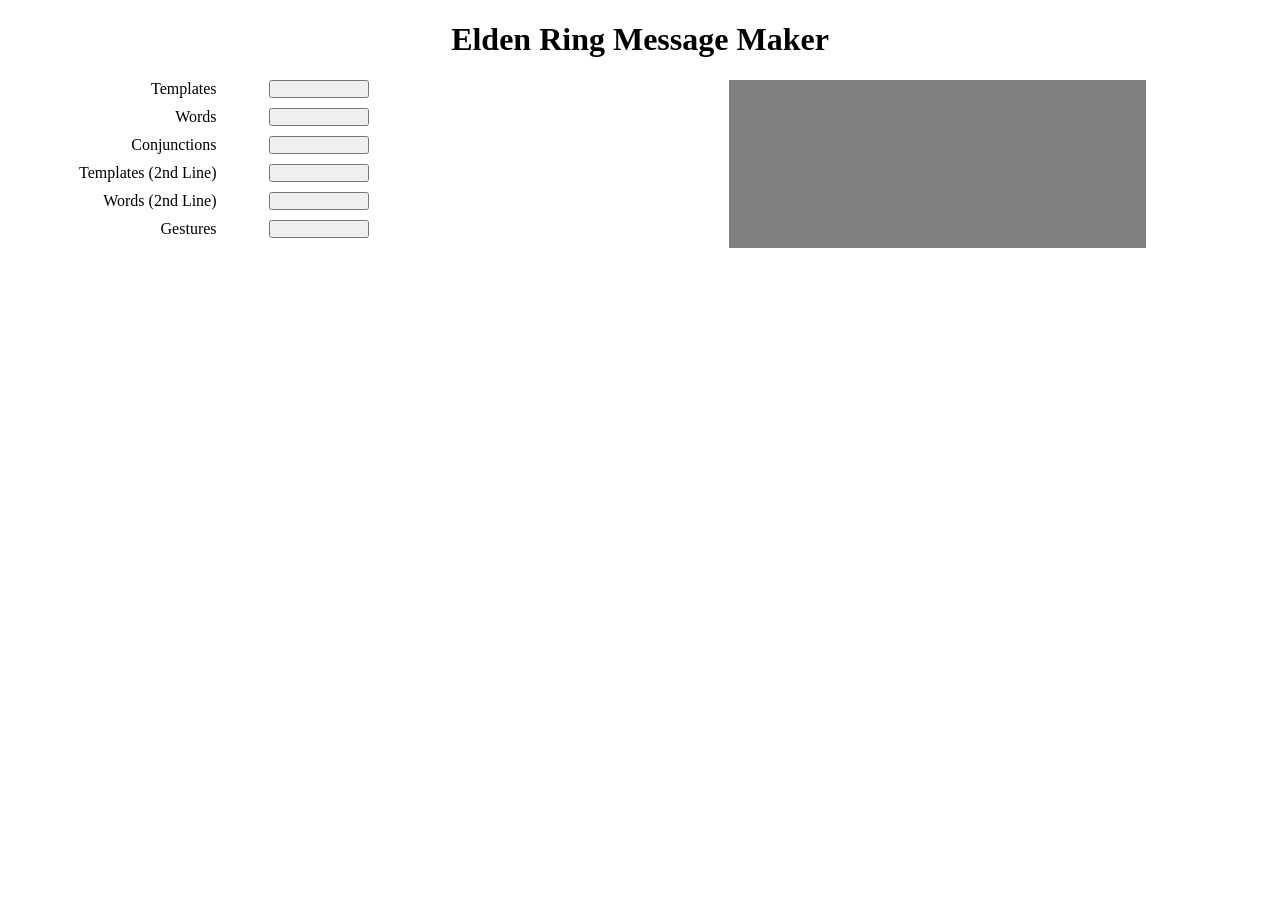
==== eldenringmessage.html @ d7c4f783 "full render implementation" ====
<!DOCTYPE html>



<html lang="en">
    <head>
        <link rel="stylesheet" href="erstyle.css">
        <h1>Elden Ring Message Maker</h1>
    </head>
    <body>
        <div id="window">
            <div id="allMessage">
                <div id="selectorLabelsGroup">
                    <label class="selectorLabel">Templates</label>
                    <label class="selectorLabel">Words</label>
                    <label class="selectorLabel">Conjunctions</label>
                    <label class="selectorLabel">Templates (2nd Line)</label>
                    <label class="selectorLabel">Words (2nd Line)</label>
                    <label class="selectorLabel">Gestures</label>
                </div>
                <div id="selectorButtonsGroup">
                    <button id="templatesbutton1" class="selectorButton templatesButton" data-renderonline="1"></button>
                    <button id="wordsbutton1" class="selectorButton wordsButton" data-renderonline="1"></button>
                    <button id="conjunctionsButton" class="selectorButton conjunctionsButton" data-renderonline="1"></button>
                    <button id="templatesbutton2" class="selectorButton templatesButton" data-renderonline="2"></button>
                    <button id="wordsbutton2" class="selectorButton wordsButton" data-renderonline="2"></button>
                    <button id="gesturesButton" class="selectorButton gestureButton" data-renderonline="3"></button>
                </div>
            </div>

            <div id="messageRenderedArea">
                <p id="line1Render"></p>
                <p id="line2Render"></p>
                <p id="gestureRender"></p>
            </div>
            

            <div id="fillIn">
                <h2 id="selectedHeader"></h2>
                <div id="fillInButtons">
                    <div id="fillInText"></div>
                    <div id="fillInTextCol2"></div>
                </div>
            </div>
        </div>
        <script src="messagehandler.js"></script>
    </body>
</html>
---- erstyle.css ----
#allMessage {
    height: auto;
    width: 33%;
    display: flex;
    flex-direction: row;
}

.selectorButton {
    width: auto;
    min-width: 100px;
    height: 18px;
    margin-left: 25%;
}

.selectorButton, .selectorLabel {
    margin-bottom: 10px;
}

#selectorLabelsGroup {
    display: flex;
    flex-direction: column;
    width: 50%;
    align-items: flex-end;
}

#selectorButtonsGroup {
    display: flex;
    flex-direction: column;
    width: 50%;
    align-items: flex-start;

}

#selectedHeader {
    text-align: center;
}

.selection {
    margin-bottom: 10px;
    display: flex;
    flex-direction: row;
}

h1 {
    text-align: center;
}

#window {
    display: flex;
    flex-direction: row;
}

#fillIn {
    background-color: grey;
    width: 33%;
    margin-right: 10%;
    margin-left: auto;
    white-space: pre-line;
    display: flex;
    flex-direction: column;
}

#fillInText {
    display: flex;
    flex-direction: column;
    width: 50%;
}

#fillInTextCol2 {
    display: flex;
    flex-direction: column;
    width: 50%;
}

#fillInButtons {
    display: flex;
    flex-direction: row;
}

button:hover {
    background-color: grey;
    color: white;
}
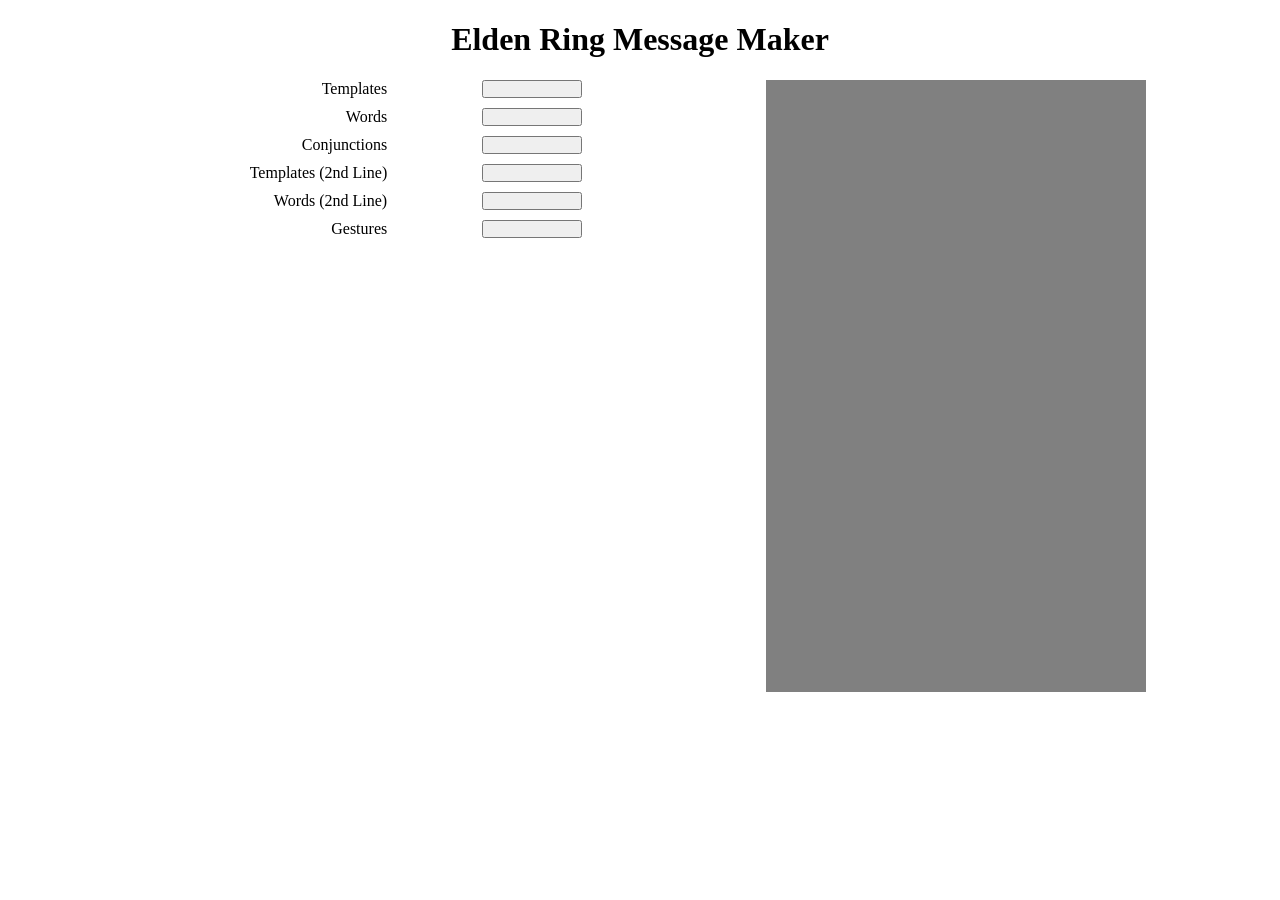
==== commit a77551d1: "scroll bar added" ====
--- a/eldenringmessage.html
+++ b/eldenringmessage.html
@@ -5,36 +5,38 @@
 <html lang="en">
     <head>
         <link rel="stylesheet" href="erstyle.css">
+
         <h1>Elden Ring Message Maker</h1>
     </head>
     <body>
         <div id="window">
-            <div id="allMessage">
-                <div id="selectorLabelsGroup">
-                    <label class="selectorLabel">Templates</label>
-                    <label class="selectorLabel">Words</label>
-                    <label class="selectorLabel">Conjunctions</label>
-                    <label class="selectorLabel">Templates (2nd Line)</label>
-                    <label class="selectorLabel">Words (2nd Line)</label>
-                    <label class="selectorLabel">Gestures</label>
+            <div id="leftWindow">
+                <div id="selectionArea">
+                    <div id="selectorLabelsGroup">
+                        <label class="selectorLabel">Templates</label>
+                        <label class="selectorLabel">Words</label>
+                        <label class="selectorLabel">Conjunctions</label>
+                        <label class="selectorLabel">Templates (2nd Line)</label>
+                        <label class="selectorLabel">Words (2nd Line)</label>
+                        <label class="selectorLabel">Gestures</label>
+                    </div>
+                    <div id="selectorButtonsGroup">
+                        <button id="templatesbutton1" class="selectorButton templatesButton" data-renderonline="1"></button>
+                        <button id="wordsbutton1" class="selectorButton wordsButton" data-renderonline="1"></button>
+                        <button id="conjunctionsButton" class="selectorButton conjunctionsButton" data-renderonline="1"></button>
+                        <button id="templatesbutton2" class="selectorButton templatesButton" data-renderonline="2"></button>
+                        <button id="wordsbutton2" class="selectorButton wordsButton" data-renderonline="2"></button>
+                        <button id="gesturesButton" class="selectorButton gestureButton" data-renderonline="3"></button>
+                    </div>
                 </div>
-                <div id="selectorButtonsGroup">
-                    <button id="templatesbutton1" class="selectorButton templatesButton" data-renderonline="1"></button>
-                    <button id="wordsbutton1" class="selectorButton wordsButton" data-renderonline="1"></button>
-                    <button id="conjunctionsButton" class="selectorButton conjunctionsButton" data-renderonline="1"></button>
-                    <button id="templatesbutton2" class="selectorButton templatesButton" data-renderonline="2"></button>
-                    <button id="wordsbutton2" class="selectorButton wordsButton" data-renderonline="2"></button>
-                    <button id="gesturesButton" class="selectorButton gestureButton" data-renderonline="3"></button>
+
+                <div id="messageRenderedArea">
+                    <p id="line1Render"></p>
+                    <p id="line2Render"></p>
+                    <p id="gestureRender"></p>
                 </div>
             </div>
-
-            <div id="messageRenderedArea">
-                <p id="line1Render"></p>
-                <p id="line2Render"></p>
-                <p id="gestureRender"></p>
-            </div>
             
-
             <div id="fillIn">
                 <h2 id="selectedHeader"></h2>
                 <div id="fillInButtons">
--- a/erstyle.css
+++ b/erstyle.css
@@ -1,6 +1,6 @@
-#allMessage {
+#selectionArea {
     height: auto;
-    width: 33%;
+    width: 100%;
     display: flex;
     flex-direction: row;
 }
@@ -64,12 +64,16 @@
     display: flex;
     flex-direction: column;
     width: 50%;
+    height: 572.27px;
+    overflow: auto;
 }
 
 #fillInTextCol2 {
     display: flex;
     flex-direction: column;
     width: 50%;
+    height: 572.27px;
+    overflow: auto;
 }
 
 #fillInButtons {
@@ -80,4 +84,15 @@
 button:hover {
     background-color: grey;
     color: white;
+}
+
+#leftWindow {
+    display: flex;
+    flex-direction: column;
+    width: 66%;
+}
+
+#messageRenderedArea {
+    text-align: left;
+    margin-left: 50%;
 }
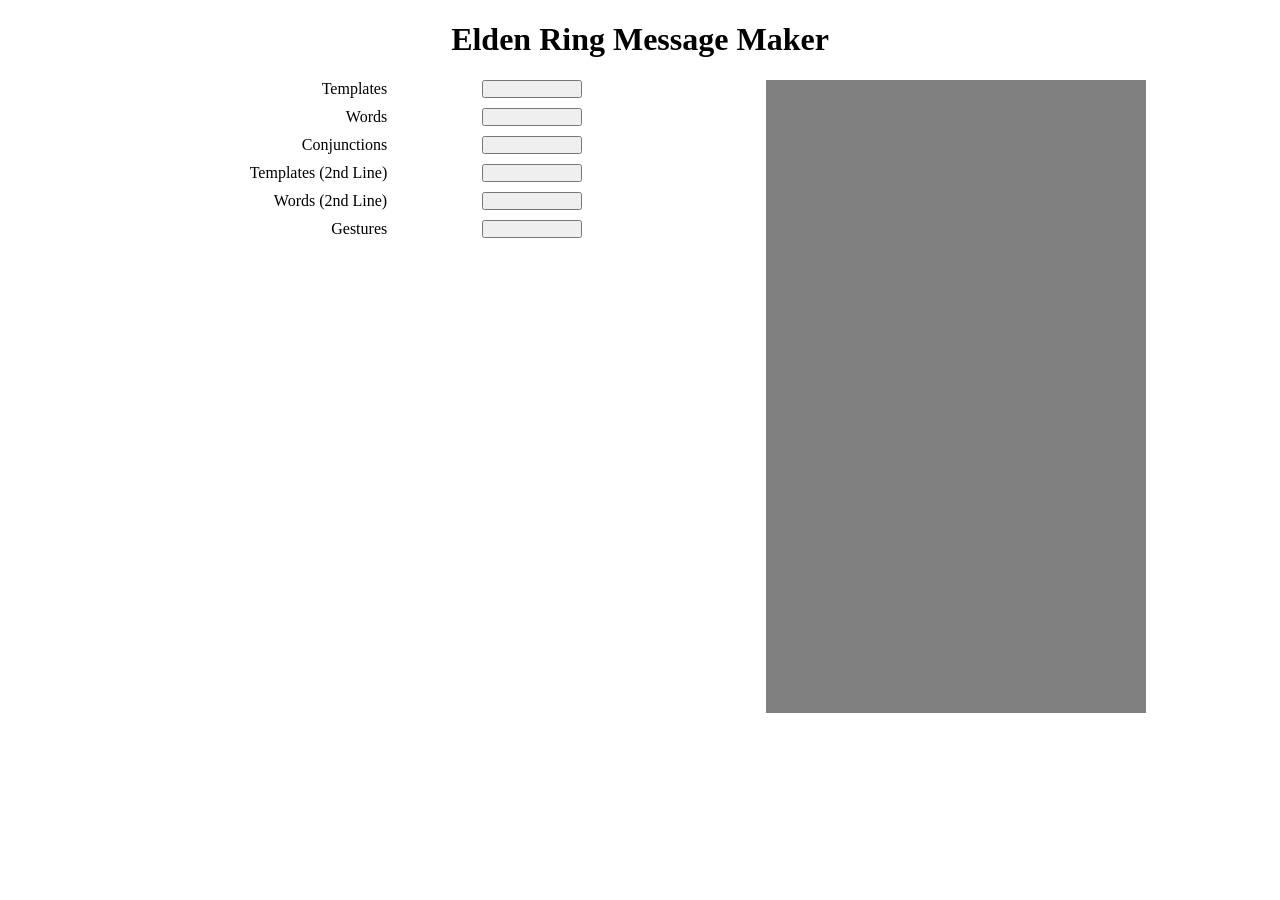
==== commit 56b632cb: "added search system and all tab for words" ====
--- a/eldenringmessage.html
+++ b/eldenringmessage.html
@@ -39,6 +39,7 @@
             
             <div id="fillIn">
                 <h2 id="selectedHeader"></h2>
+                <input type="text" id="fillInSearch" onkeyup="filterFillIn()" placeholder="Type to search items...">
                 <div id="fillInButtons">
                     <div id="fillInText"></div>
                     <div id="fillInTextCol2"></div>
--- a/erstyle.css
+++ b/erstyle.css
@@ -92,7 +92,11 @@
     width: 66%;
 }
 
+#fillInSearch {
+    visibility: hidden;
+}
+
 #messageRenderedArea {
-    text-align: left;
-    margin-left: 50%;
+    width: 50%;
+    margin-left: auto;
 }
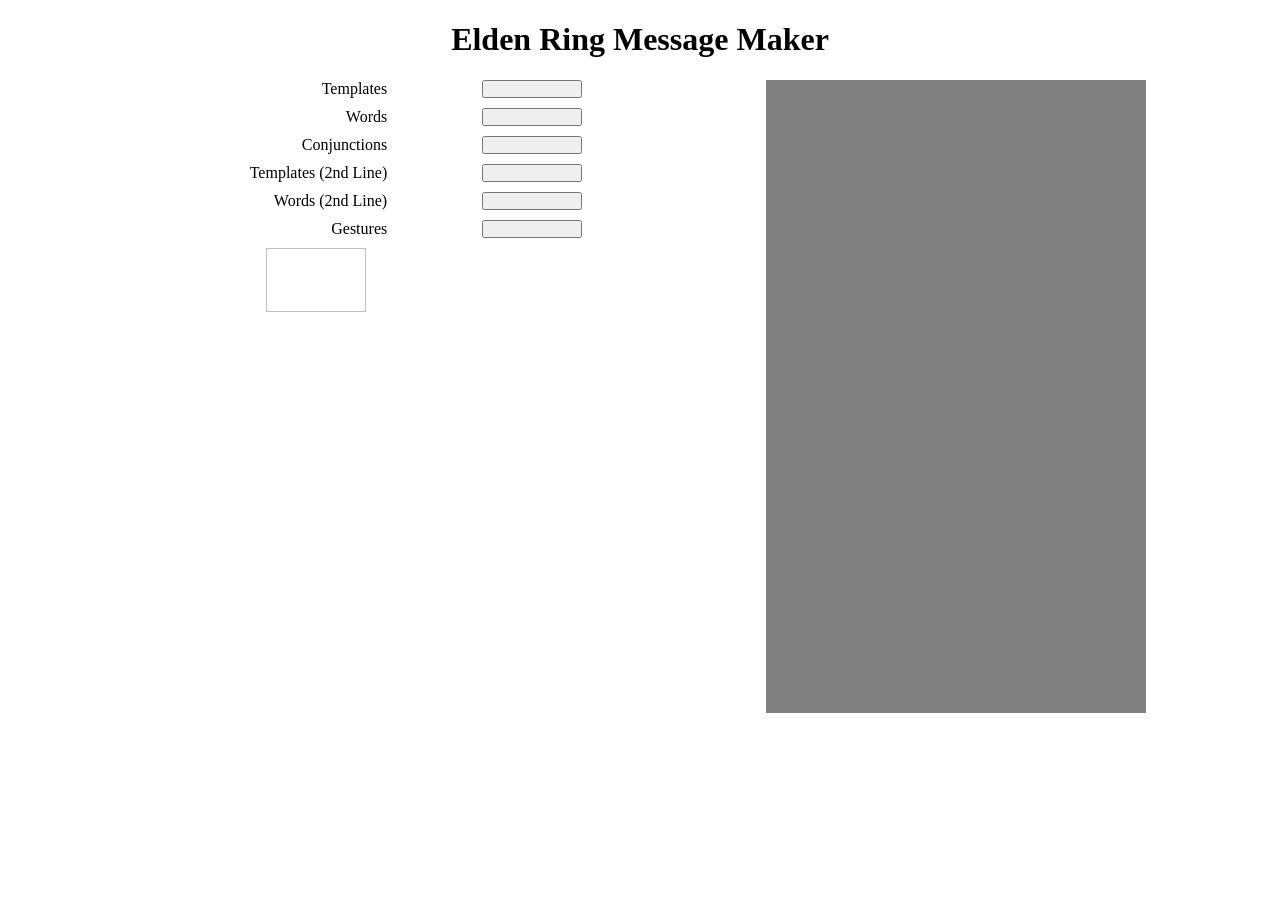
==== commit a4f6be1a: "gesture support and added font" ====
--- a/eldenringmessage.html
+++ b/eldenringmessage.html
@@ -31,9 +31,11 @@
                 </div>
 
                 <div id="messageRenderedArea">
-                    <p id="line1Render"></p>
-                    <p id="line2Render"></p>
-                    <p id="gestureRender"></p>
+                    <img id="gestureRender" width="100" height="auto"></p>
+                    <div id="textRenderArea">
+                        <p id="line1Render"></p>
+                        <p id="line2Render"></p>
+                    </div>
                 </div>
             </div>
             
--- a/erstyle.css
+++ b/erstyle.css
@@ -97,6 +97,14 @@
 }
 
 #messageRenderedArea {
-    width: 50%;
+    width: 66%;
     margin-left: auto;
+    display: flex;
+    flex-direction: row;
+}
+
+#textRenderArea {
+    display: flex;
+    flex-direction: column;
+    margin-left: 5%;
 }
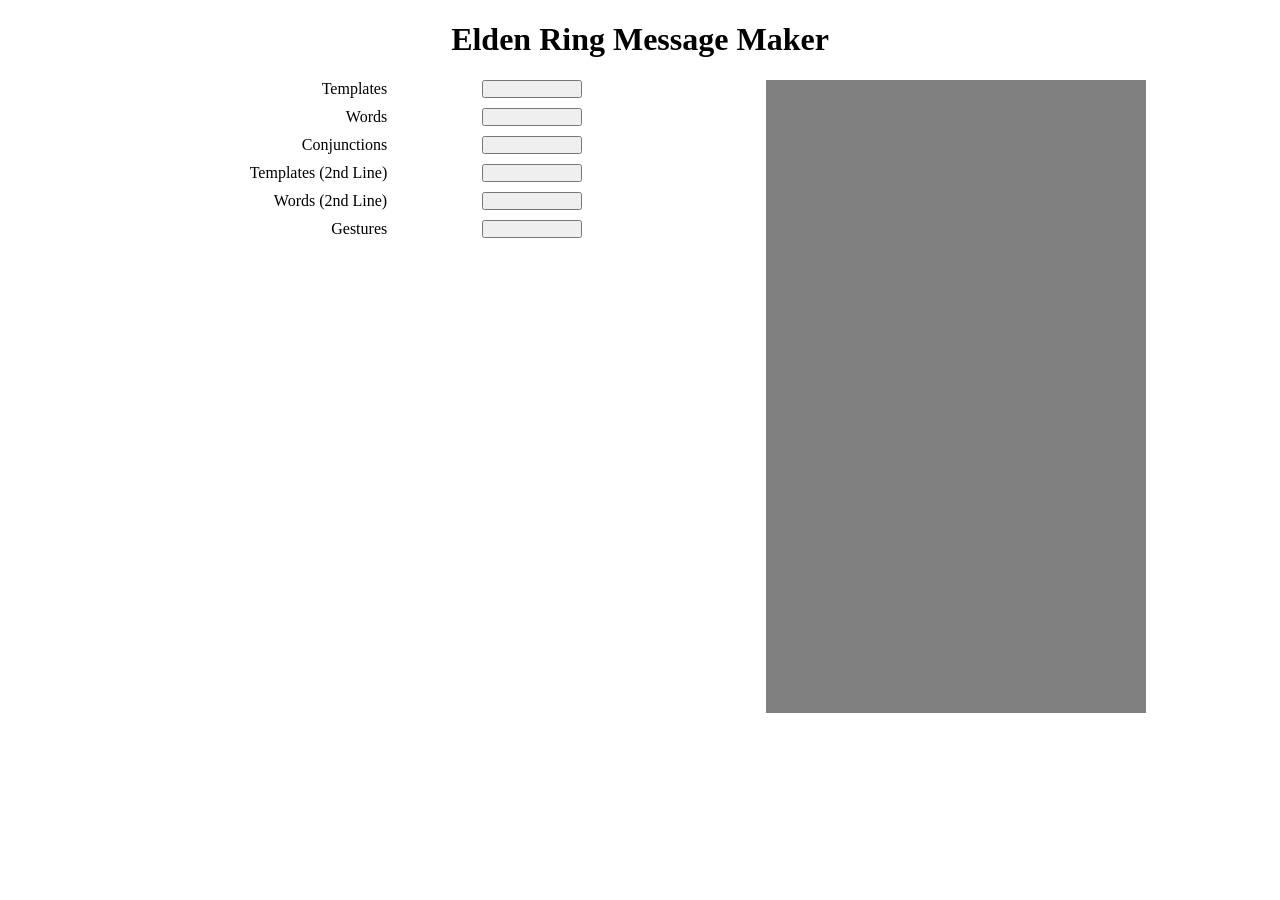
==== commit a0c14cc2: "formatting and new font implemented" ====
--- a/eldenringmessage.html
+++ b/eldenringmessage.html
@@ -31,10 +31,10 @@
                 </div>
 
                 <div id="messageRenderedArea">
-                    <img id="gestureRender" width="100" height="auto"></p>
+                    <img id="gestureRender" width="auto" height="100"></p>
                     <div id="textRenderArea">
-                        <p id="line1Render"></p>
-                        <p id="line2Render"></p>
+                        <p id="line1Render"  class="text"></p>
+                        <p id="line2Render" class="text"></p>
                     </div>
                 </div>
             </div>
--- a/erstyle.css
+++ b/erstyle.css
@@ -1,3 +1,9 @@
+@font-face {
+    font-family: "EB-Garamond";
+    src: url(fonts/EB_Garamond/static/EBGaramond-Regular.ttf);
+}
+
+
 #selectionArea {
     height: auto;
     width: 100%;
@@ -97,14 +103,22 @@
 }
 
 #messageRenderedArea {
-    width: 66%;
+    width: 50%;
     margin-left: auto;
     display: flex;
     flex-direction: row;
+    margin-top: 5%;
 }
 
 #textRenderArea {
     display: flex;
     flex-direction: column;
     margin-left: 5%;
+}
+
+.text {
+    font-family: "EB-Garamond";
+    font-size: 20px;
+    margin-top: 10px;
+    margin-bottom: 10px;
 }
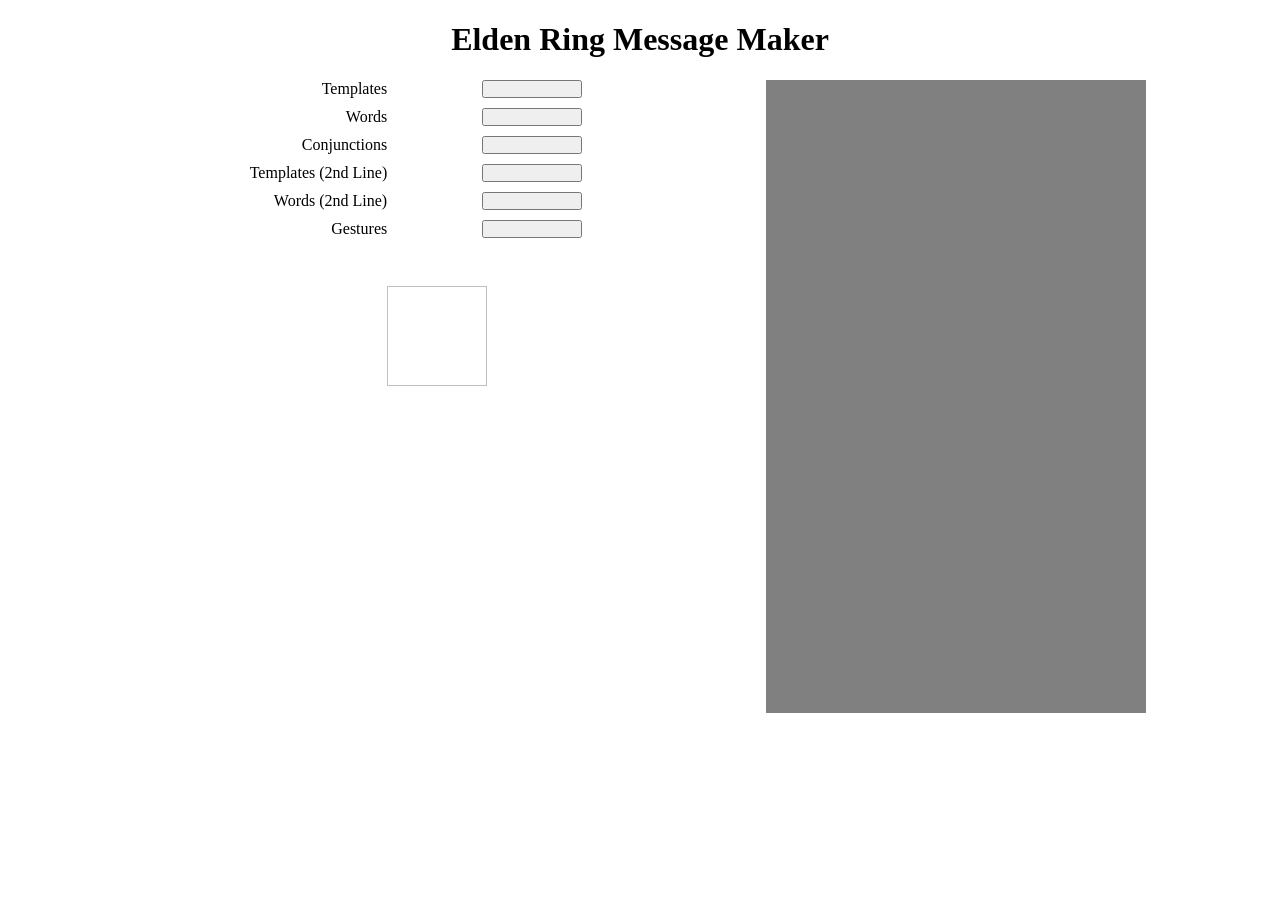
==== commit bdb6c572: "added imgs to gesture buttons" ====
--- a/eldenringmessage.html
+++ b/eldenringmessage.html
@@ -4,7 +4,7 @@
 
 <html lang="en">
     <head>
-        <link rel="stylesheet" href="erstyle.css">
+        <link rel="stylesheet" href="style/erstyle.css">
 
         <h1>Elden Ring Message Maker</h1>
     </head>
@@ -31,7 +31,7 @@
                 </div>
 
                 <div id="messageRenderedArea">
-                    <img id="gestureRender" width="auto" height="100"></p>
+                    <img id="gestureRender" width="100" height="100" style="min-width: 100;"></p>
                     <div id="textRenderArea">
                         <p id="line1Render"  class="text"></p>
                         <p id="line2Render" class="text"></p>
@@ -48,6 +48,6 @@
                 </div>
             </div>
         </div>
-        <script src="messagehandler.js"></script>
+        <script src="scripts/messagehandler.js"></script>
     </body>
 </html>
--- a/style/erstyle.css
+++ b/style/erstyle.css
@@ -0,0 +1,124 @@
+@font-face {
+    font-family: "EB-Garamond";
+    src: url(fonts/EB_Garamond/static/EBGaramond-Regular.ttf);
+}
+
+
+#selectionArea {
+    height: auto;
+    width: 100%;
+    display: flex;
+    flex-direction: row;
+}
+
+.selectorButton {
+    width: auto;
+    min-width: 100px;
+    height: 18px;
+    margin-left: 25%;
+}
+
+.selectorButton, .selectorLabel {
+    margin-bottom: 10px;
+}
+
+#selectorLabelsGroup {
+    display: flex;
+    flex-direction: column;
+    width: 50%;
+    align-items: flex-end;
+}
+
+#selectorButtonsGroup {
+    display: flex;
+    flex-direction: column;
+    width: 50%;
+    align-items: flex-start;
+
+}
+
+#selectedHeader {
+    text-align: center;
+}
+
+.selection {
+    margin-bottom: 10px;
+    display: flex;
+    flex-direction: row;
+}
+
+h1 {
+    text-align: center;
+}
+
+#window {
+    display: flex;
+    flex-direction: row;
+}
+
+#fillIn {
+    background-color: grey;
+    width: 33%;
+    margin-right: 10%;
+    margin-left: auto;
+    white-space: pre-line;
+    display: flex;
+    flex-direction: column;
+}
+
+#fillInText {
+    display: flex;
+    flex-direction: column;
+    width: 50%;
+    height: 572.27px;
+    overflow: auto;
+}
+
+#fillInTextCol2 {
+    display: flex;
+    flex-direction: column;
+    width: 50%;
+    height: 572.27px;
+    overflow: auto;
+}
+
+#fillInButtons {
+    display: flex;
+    flex-direction: row;
+}
+
+button:hover {
+    background-color: grey;
+    color: white;
+}
+
+#leftWindow {
+    display: flex;
+    flex-direction: column;
+    width: 66%;
+}
+
+#fillInSearch {
+    visibility: hidden;
+}
+
+#messageRenderedArea {
+    width: 50%;
+    margin-left: auto;
+    display: flex;
+    flex-direction: row;
+    margin-top: 5%;
+}
+
+#textRenderArea {
+    display: flex;
+    flex-direction: column;
+    margin-left: 5%;
+}
+
+.text {
+    font-family: "EB-Garamond";
+    font-size: 20px;
+    margin-top: 10px;
+    margin-bottom: 10px;
+}
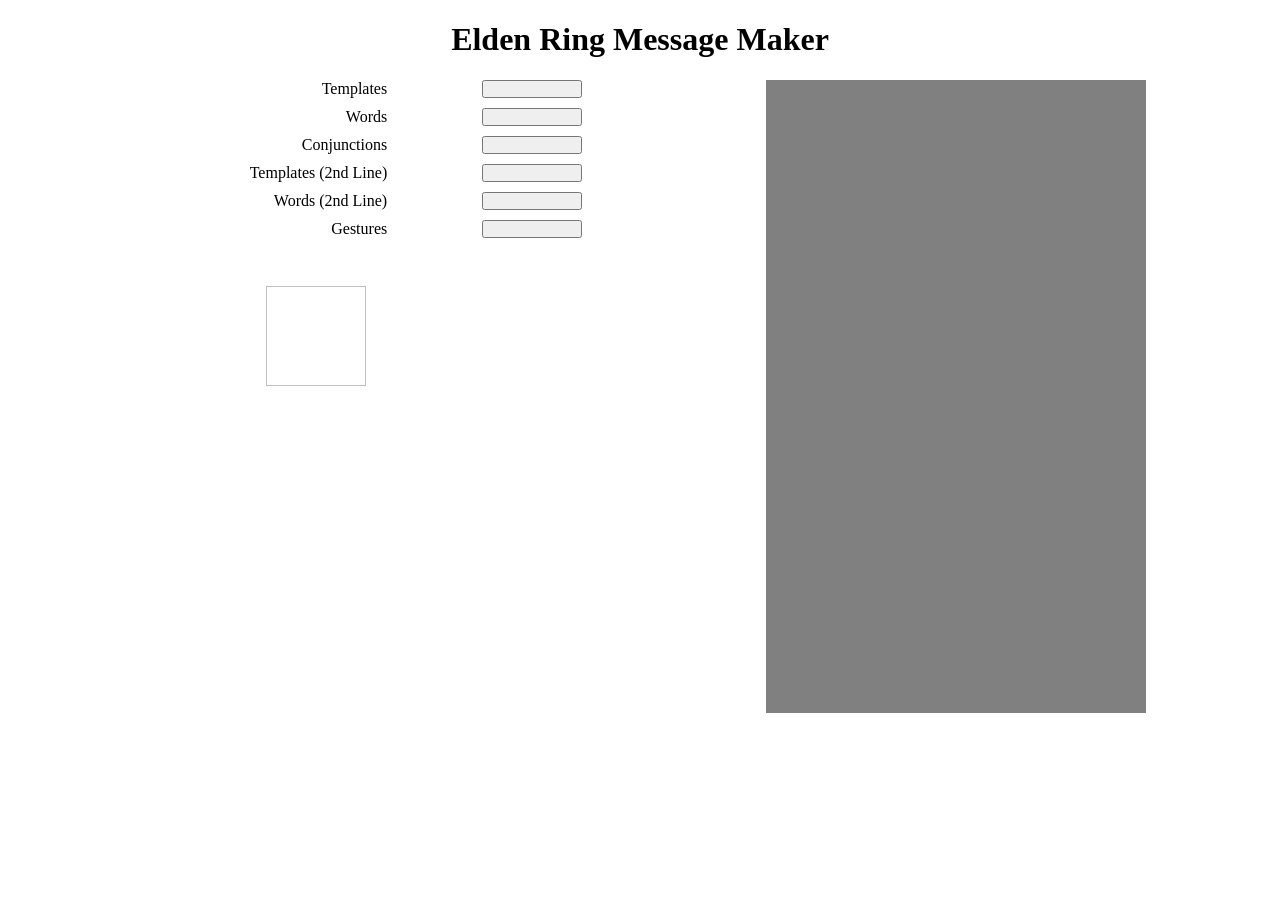
==== commit 7701b1c3: "changed file structure" ====
--- a/eldenringmessage.html
+++ b/eldenringmessage.html
@@ -39,15 +39,15 @@
                 </div>
             </div>
             
-            <div id="fillIn">
+            <div id="selections">
                 <h2 id="selectedHeader"></h2>
-                <input type="text" id="fillInSearch" onkeyup="filterFillIn()" placeholder="Type to search items...">
-                <div id="fillInButtons">
-                    <div id="fillInText"></div>
-                    <div id="fillInTextCol2"></div>
+                <input type="text" id="selectionSearch" onkeyup="filterSelectionArea()" placeholder="Type to search items...">
+                <div id="selectionArea">
+                    <div id="selectionAreaCol1"></div>
+                    <div id="selectionAreaCol2"></div>
                 </div>
             </div>
         </div>
-        <script src="scripts/messagehandler.js"></script>
+        <script type="module" src="scripts/messagehandler.js"></script>
     </body>
 </html>
--- a/style/erstyle.css
+++ b/style/erstyle.css
@@ -56,7 +56,7 @@
     flex-direction: row;
 }
 
-#fillIn {
+#selections {
     background-color: grey;
     width: 33%;
     margin-right: 10%;
@@ -66,7 +66,7 @@
     flex-direction: column;
 }
 
-#fillInText {
+#selectionAreaCol1 {
     display: flex;
     flex-direction: column;
     width: 50%;
@@ -74,7 +74,7 @@
     overflow: auto;
 }
 
-#fillInTextCol2 {
+#selectionAreaCol2 {
     display: flex;
     flex-direction: column;
     width: 50%;
@@ -82,7 +82,7 @@
     overflow: auto;
 }
 
-#fillInButtons {
+#selectionArea {
     display: flex;
     flex-direction: row;
 }
@@ -98,12 +98,12 @@
     width: 66%;
 }
 
-#fillInSearch {
+#selectionSearch {
     visibility: hidden;
 }
 
 #messageRenderedArea {
-    width: 50%;
+    width: 66%;
     margin-left: auto;
     display: flex;
     flex-direction: row;
@@ -121,4 +121,20 @@
     font-size: 20px;
     margin-top: 10px;
     margin-bottom: 10px;
+}
+
+#window {
+    background-image: url("images/erdtree_bg.jpg");
+    background-size: cover;
+    background-repeat: no-repeat;
+    background-attachment: fixed;
+}
+
+.buttonDisabled {
+    border-color: gray;
+    border-style: dashed;
+}
+
+.buttonDisabled:hover {
+    background-color: white;
 }
